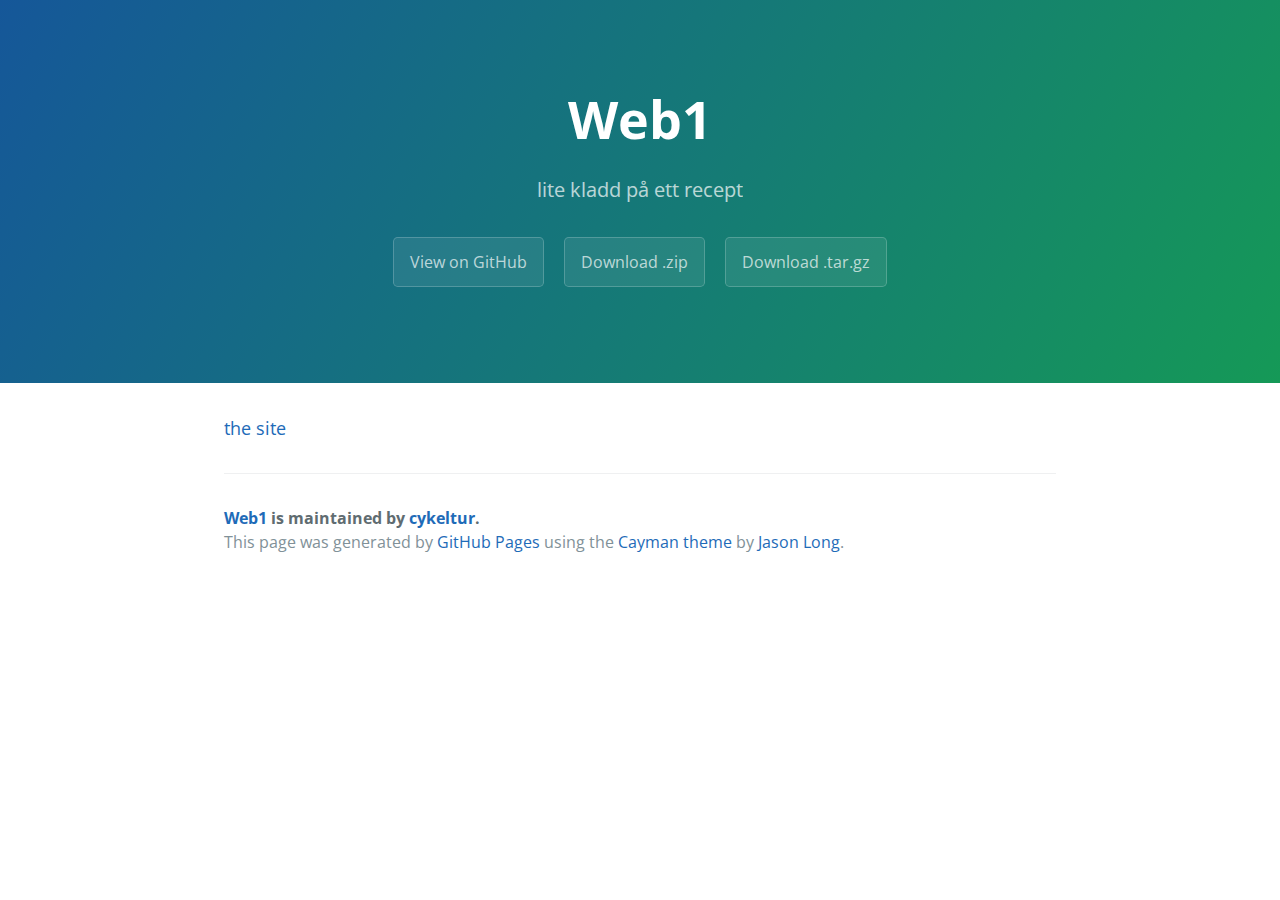
==== index.html @ 58fde807 "Create gh-pages branch via GitHub" ====
<!DOCTYPE html>
<html lang="en-us">
  <head>
    <meta charset="UTF-8">
    <title>Web1 by cykeltur</title>
    <meta name="viewport" content="width=device-width, initial-scale=1">
    <link rel="stylesheet" type="text/css" href="stylesheets/normalize.css" media="screen">
    <link href='https://fonts.googleapis.com/css?family=Open+Sans:400,700' rel='stylesheet' type='text/css'>
    <link rel="stylesheet" type="text/css" href="stylesheets/stylesheet.css" media="screen">
    <link rel="stylesheet" type="text/css" href="stylesheets/github-light.css" media="screen">
  </head>
  <body>
    <section class="page-header">
      <h1 class="project-name">Web1</h1>
      <h2 class="project-tagline">lite kladd på ett recept</h2>
      <a href="https://github.com/cykeltur/web1" class="btn">View on GitHub</a>
      <a href="https://github.com/cykeltur/web1/zipball/master" class="btn">Download .zip</a>
      <a href="https://github.com/cykeltur/web1/tarball/master" class="btn">Download .tar.gz</a>
    </section>

    <section class="main-content">
      <p><a href="http://cykeltur.github.io/web1/index.html">the site</a> </p>

      <footer class="site-footer">
        <span class="site-footer-owner"><a href="https://github.com/cykeltur/web1">Web1</a> is maintained by <a href="https://github.com/cykeltur">cykeltur</a>.</span>

        <span class="site-footer-credits">This page was generated by <a href="https://pages.github.com">GitHub Pages</a> using the <a href="https://github.com/jasonlong/cayman-theme">Cayman theme</a> by <a href="https://twitter.com/jasonlong">Jason Long</a>.</span>
      </footer>

    </section>

  
  </body>
</html>
---- stylesheets/stylesheet.css ----
* {
  box-sizing: border-box; }

body {
  padding: 0;
  margin: 0;
  font-family: "Open Sans", "Helvetica Neue", Helvetica, Arial, sans-serif;
  font-size: 16px;
  line-height: 1.5;
  color: #606c71; }

a {
  color: #1e6bb8;
  text-decoration: none; }
  a:hover {
    text-decoration: underline; }

.btn {
  display: inline-block;
  margin-bottom: 1rem;
  color: rgba(255, 255, 255, 0.7);
  background-color: rgba(255, 255, 255, 0.08);
  border-color: rgba(255, 255, 255, 0.2);
  border-style: solid;
  border-width: 1px;
  border-radius: 0.3rem;
  transition: color 0.2s, background-color 0.2s, border-color 0.2s; }
  .btn + .btn {
    margin-left: 1rem; }

.btn:hover {
  color: rgba(255, 255, 255, 0.8);
  text-decoration: none;
  background-color: rgba(255, 255, 255, 0.2);
  border-color: rgba(255, 255, 255, 0.3); }

@media screen and (min-width: 64em) {
  .btn {
    padding: 0.75rem 1rem; } }

@media screen and (min-width: 42em) and (max-width: 64em) {
  .btn {
    padding: 0.6rem 0.9rem;
    font-size: 0.9rem; } }

@media screen and (max-width: 42em) {
  .btn {
    display: block;
    width: 100%;
    padding: 0.75rem;
    font-size: 0.9rem; }
    .btn + .btn {
      margin-top: 1rem;
      margin-left: 0; } }

.page-header {
  color: #fff;
  text-align: center;
  background-color: #159957;
  background-image: linear-gradient(120deg, #155799, #159957); }

@media screen and (min-width: 64em) {
  .page-header {
    padding: 5rem 6rem; } }

@media screen and (min-width: 42em) and (max-width: 64em) {
  .page-header {
    padding: 3rem 4rem; } }

@media screen and (max-width: 42em) {
  .page-header {
    padding: 2rem 1rem; } }

.project-name {
  margin-top: 0;
  margin-bottom: 0.1rem; }

@media screen and (min-width: 64em) {
  .project-name {
    font-size: 3.25rem; } }

@media screen and (min-width: 42em) and (max-width: 64em) {
  .project-name {
    font-size: 2.25rem; } }

@media screen and (max-width: 42em) {
  .project-name {
    font-size: 1.75rem; } }

.project-tagline {
  margin-bottom: 2rem;
  font-weight: normal;
  opacity: 0.7; }

@media screen and (min-width: 64em) {
  .project-tagline {
    font-size: 1.25rem; } }

@media screen and (min-width: 42em) and (max-width: 64em) {
  .project-tagline {
    font-size: 1.15rem; } }

@media screen and (max-width: 42em) {
  .project-tagline {
    font-size: 1rem; } }

.main-content :first-child {
  margin-top: 0; }
.main-content img {
  max-width: 100%; }
.main-content h1, .main-content h2, .main-content h3, .main-content h4, .main-content h5, .main-content h6 {
  margin-top: 2rem;
  margin-bottom: 1rem;
  font-weight: normal;
  color: #159957; }
.main-content p {
  margin-bottom: 1em; }
.main-content code {
  padding: 2px 4px;
  font-family: Consolas, "Liberation Mono", Menlo, Courier, monospace;
  font-size: 0.9rem;
  color: #383e41;
  background-color: #f3f6fa;
  border-radius: 0.3rem; }
.main-content pre {
  padding: 0.8rem;
  margin-top: 0;
  margin-bottom: 1rem;
  font: 1rem Consolas, "Liberation Mono", Menlo, Courier, monospace;
  color: #567482;
  word-wrap: normal;
  background-color: #f3f6fa;
  border: solid 1px #dce6f0;
  border-radius: 0.3rem; }
  .main-content pre > code {
    padding: 0;
    margin: 0;
    font-size: 0.9rem;
    color: #567482;
    word-break: normal;
    white-space: pre;
    background: transparent;
    border: 0; }
.main-content .highlight {
  margin-bottom: 1rem; }
  .main-content .highlight pre {
    margin-bottom: 0;
    word-break: normal; }
.main-content .highlight pre, .main-content pre {
  padding: 0.8rem;
  overflow: auto;
  font-size: 0.9rem;
  line-height: 1.45;
  border-radius: 0.3rem; }
.main-content pre code, .main-content pre tt {
  display: inline;
  max-width: initial;
  padding: 0;
  margin: 0;
  overflow: initial;
  line-height: inherit;
  word-wrap: normal;
  background-color: transparent;
  border: 0; }
  .main-content pre code:before, .main-content pre code:after, .main-content pre tt:before, .main-content pre tt:after {
    content: normal; }
.main-content ul, .main-content ol {
  margin-top: 0; }
.main-content blockquote {
  padding: 0 1rem;
  margin-left: 0;
  color: #819198;
  border-left: 0.3rem solid #dce6f0; }
  .main-content blockquote > :first-child {
    margin-top: 0; }
  .main-content blockquote > :last-child {
    margin-bottom: 0; }
.main-content table {
  display: block;
  width: 100%;
  overflow: auto;
  word-break: normal;
  word-break: keep-all; }
  .main-content table th {
    font-weight: bold; }
  .main-content table th, .main-content table td {
    padding: 0.5rem 1rem;
    border: 1px solid #e9ebec; }
.main-content dl {
  padding: 0; }
  .main-content dl dt {
    padding: 0;
    margin-top: 1rem;
    font-size: 1rem;
    font-weight: bold; }
  .main-content dl dd {
    padding: 0;
    margin-bottom: 1rem; }
.main-content hr {
  height: 2px;
  padding: 0;
  margin: 1rem 0;
  background-color: #eff0f1;
  border: 0; }

@media screen and (min-width: 64em) {
  .main-content {
    max-width: 64rem;
    padding: 2rem 6rem;
    margin: 0 auto;
    font-size: 1.1rem; } }

@media screen and (min-width: 42em) and (max-width: 64em) {
  .main-content {
    padding: 2rem 4rem;
    font-size: 1.1rem; } }

@media screen and (max-width: 42em) {
  .main-content {
    padding: 2rem 1rem;
    font-size: 1rem; } }

.site-footer {
  padding-top: 2rem;
  margin-top: 2rem;
  border-top: solid 1px #eff0f1; }

.site-footer-owner {
  display: block;
  font-weight: bold; }

.site-footer-credits {
  color: #819198; }

@media screen and (min-width: 64em) {
  .site-footer {
    font-size: 1rem; } }

@media screen and (min-width: 42em) and (max-width: 64em) {
  .site-footer {
    font-size: 1rem; } }

@media screen and (max-width: 42em) {
  .site-footer {
    font-size: 0.9rem; } }
---- stylesheets/github-light.css ----
/*
   Copyright 2014 GitHub Inc.

   Licensed under the Apache License, Version 2.0 (the "License");
   you may not use this file except in compliance with the License.
   You may obtain a copy of the License at

       http://www.apache.org/licenses/LICENSE-2.0

   Unless required by applicable law or agreed to in writing, software
   distributed under the License is distributed on an "AS IS" BASIS,
   WITHOUT WARRANTIES OR CONDITIONS OF ANY KIND, either express or implied.
   See the License for the specific language governing permissions and
   limitations under the License.

*/

.pl-c /* comment */ {
  color: #969896;
}

.pl-c1      /* constant, markup.raw, meta.diff.header, meta.module-reference, meta.property-name, support, support.constant, support.variable, variable.other.constant */,
.pl-s .pl-v /* string variable */ {
  color: #0086b3;
}

.pl-e  /* entity */,
.pl-en /* entity.name */ {
  color: #795da3;
}

.pl-s .pl-s1 /* string source */,
.pl-smi      /* storage.modifier.import, storage.modifier.package, storage.type.java, variable.other, variable.parameter.function */ {
  color: #333;
}

.pl-ent /* entity.name.tag */ {
  color: #63a35c;
}

.pl-k /* keyword, storage, storage.type */ {
  color: #a71d5d;
}

.pl-pds              /* punctuation.definition.string, string.regexp.character-class */,
.pl-s                /* string */,
.pl-s .pl-pse .pl-s1 /* string punctuation.section.embedded source */,
.pl-sr               /* string.regexp */,
.pl-sr .pl-cce       /* string.regexp constant.character.escape */,
.pl-sr .pl-sra       /* string.regexp string.regexp.arbitrary-repitition */,
.pl-sr .pl-sre       /* string.regexp source.ruby.embedded */ {
  color: #183691;
}

.pl-v /* variable */ {
  color: #ed6a43;
}

.pl-id /* invalid.deprecated */ {
  color: #b52a1d;
}

.pl-ii /* invalid.illegal */ {
  background-color: #b52a1d;
  color: #f8f8f8;
}

.pl-sr .pl-cce /* string.regexp constant.character.escape */ {
  color: #63a35c;
  font-weight: bold;
}

.pl-ml /* markup.list */ {
  color: #693a17;
}

.pl-mh        /* markup.heading */,
.pl-mh .pl-en /* markup.heading entity.name */,
.pl-ms        /* meta.separator */ {
  color: #1d3e81;
  font-weight: bold;
}

.pl-mq /* markup.quote */ {
  color: #008080;
}

.pl-mi /* markup.italic */ {
  color: #333;
  font-style: italic;
}

.pl-mb /* markup.bold */ {
  color: #333;
  font-weight: bold;
}

.pl-md /* markup.deleted, meta.diff.header.from-file */ {
  background-color: #ffecec;
  color: #bd2c00;
}

.pl-mi1 /* markup.inserted, meta.diff.header.to-file */ {
  background-color: #eaffea;
  color: #55a532;
}

.pl-mdr /* meta.diff.range */ {
  color: #795da3;
  font-weight: bold;
}

.pl-mo /* meta.output */ {
  color: #1d3e81;
}
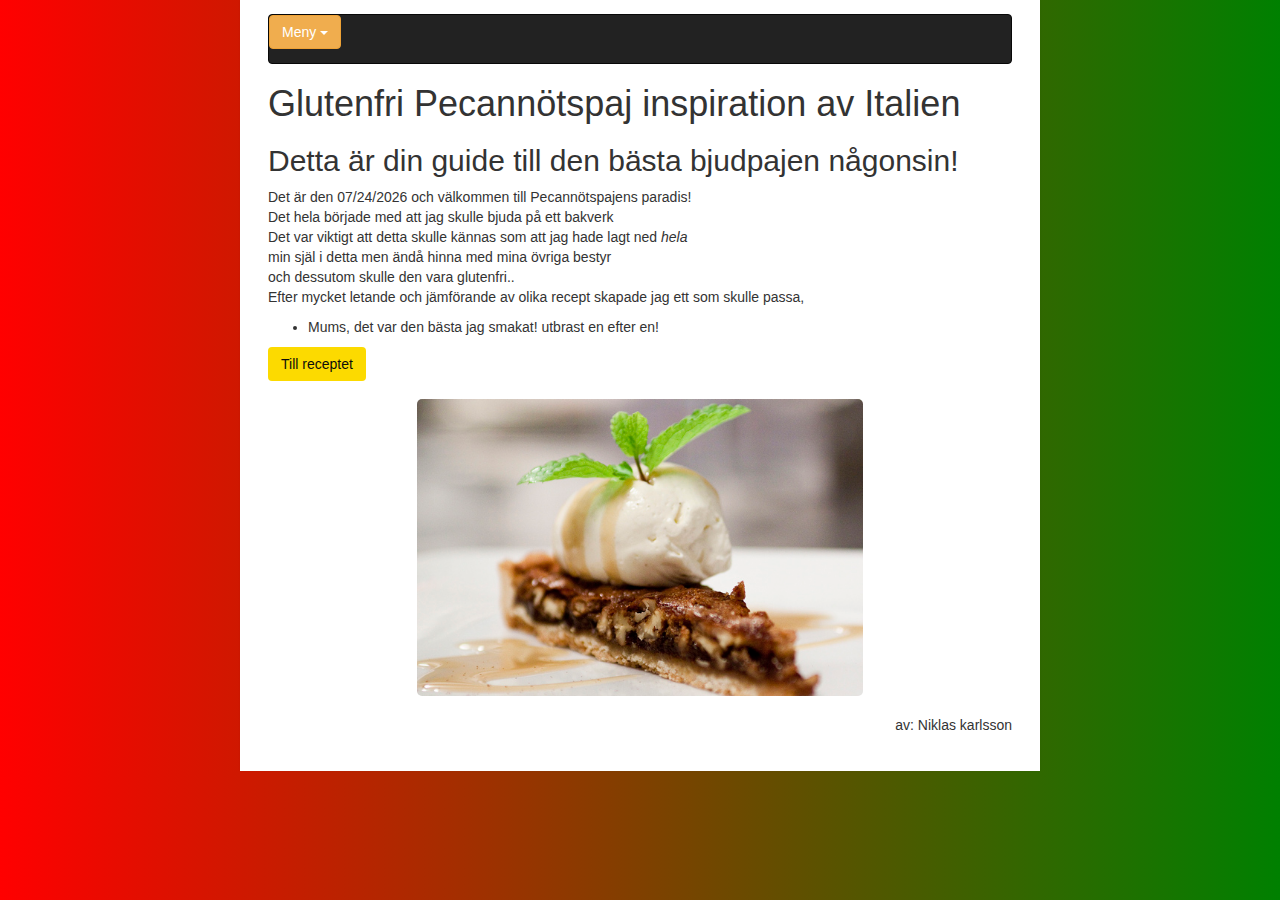
==== commit 2ea8bf77: "if you dont want to look at the ordinary website" ====
--- a/index.html
+++ b/index.html
@@ -1,34 +1,79 @@
-<!DOCTYPE html>
-<html lang="en-us">
-  <head>
-    <meta charset="UTF-8">
-    <title>Web1 by cykeltur</title>
-    <meta name="viewport" content="width=device-width, initial-scale=1">
-    <link rel="stylesheet" type="text/css" href="stylesheets/normalize.css" media="screen">
-    <link href='https://fonts.googleapis.com/css?family=Open+Sans:400,700' rel='stylesheet' type='text/css'>
-    <link rel="stylesheet" type="text/css" href="stylesheets/stylesheet.css" media="screen">
-    <link rel="stylesheet" type="text/css" href="stylesheets/github-light.css" media="screen">
-  </head>
-  <body>
-    <section class="page-header">
-      <h1 class="project-name">Web1</h1>
-      <h2 class="project-tagline">lite kladd på ett recept</h2>
-      <a href="https://github.com/cykeltur/web1" class="btn">View on GitHub</a>
-      <a href="https://github.com/cykeltur/web1/zipball/master" class="btn">Download .zip</a>
-      <a href="https://github.com/cykeltur/web1/tarball/master" class="btn">Download .tar.gz</a>
-    </section>
-
-    <section class="main-content">
-      <p><a href="http://cykeltur.github.io/web1/index.html">the site</a> </p>
-
-      <footer class="site-footer">
-        <span class="site-footer-owner"><a href="https://github.com/cykeltur/web1">Web1</a> is maintained by <a href="https://github.com/cykeltur">cykeltur</a>.</span>
-
-        <span class="site-footer-credits">This page was generated by <a href="https://pages.github.com">GitHub Pages</a> using the <a href="https://github.com/jasonlong/cayman-theme">Cayman theme</a> by <a href="https://twitter.com/jasonlong">Jason Long</a>.</span>
-      </footer>
-
-    </section>
-
-  
-  </body>
-</html>
+<!DOCTYPE html>
+<html>
+
+    <head>
+        <meta charset="utf-8">
+        <meta http-equiv="X-UA-Compatible" content="IE=edge">
+        
+        <title>Glutenfri Pecannötspaj</title>
+        
+        <meta name="description" content="Pecannötspaj, Bakverk, Efterrätter, Söta pajer, glutenfritt">
+        
+        <link rel="stylesheet" href="css/mainrecept.css">
+        
+        <meta name="viewport" content="width=device-width, initial-scale=1">        
+        
+        <script src="https://ajax.googleapis.com/ajax/libs/jquery/1.12.0/jquery.min.js"></script>
+        <script type="text/javascript"  src="./js/my.js"></script>
+        <script src="./js/bootstrap.min.js"></script>
+        
+        <link rel="stylesheet" href="./css/bootstrap.min.css">
+        
+        
+    </head>
+    <body class="center">
+         
+        <nav>
+            <div class="navbar navbar-inverse">
+                <div class="dropdown">
+                    <button class="btn btn-warning dropdown-toggle" type="button" data-toggle="dropdown">Meny
+                        <span class="caret"></span>
+                    </button>
+                    <ul class="dropdown-menu">
+                        <li class = "btn btn-warning active"><span class="label label-warning"><a href="">Denna sida</a></span></li>
+                        <li ><a class = "bg-warning" href="recept/pecanniklas.html">Receptet</a></li> 
+                    </ul>
+                </div>
+            </div>
+        </nav>
+        
+        <header>
+            <h1>Glutenfri Pecannötspaj inspiration av Italien</h1>
+        </header>
+        
+        <h2>Detta är din guide till den bästa bjudpajen någonsin!</h2>
+        <!-- intro -->
+        
+        <section id = "partContentText" >
+            <p>
+                Det är den <span id="date">          
+                </span> och 
+                v&auml;lkommen till Pecann&ouml;tspajens paradis! <br />
+                Det hela b&ouml;rjade med att jag skulle bjuda p&aring; ett bakverk<br />
+                Det var viktigt att detta skulle k&auml;nnas som att jag hade lagt ned <em>hela</em> <br />
+                min sj&auml;l i detta men &auml;nd&aring; hinna med mina &ouml;vriga bestyr<br />
+                och dessutom skulle den vara glutenfri..<br />
+                Efter mycket letande och j&auml;mf&ouml;rande av olika recept skapade jag ett som skulle passa,<br />
+            </p>
+            <ul style="list-style-type:disc">
+                <li>Mums, det var den b&auml;sta jag smakat! utbrast en efter en!</li>
+            </ul>
+            
+        </section>
+        
+        <section id = "partContentImage" >  
+            <p class = "center" >
+                <a class="btn" href="recept/pecanniklas.html">Till receptet </a>
+                <img alt="En bild visas på en delikat paj" src="img/pecanpaj.png" />
+            </p>
+        </section>
+    
+    <footer> av: Niklas karlsson </footer> 
+            
+
+    </body>
+
+
+
+</html>
+
--- a/css/mainrecept.css
+++ b/css/mainrecept.css
@@ -0,0 +1,168 @@
+html {
+    background-color: #e6e9e9;    
+    background-image: linear-gradient(270deg,green 0%,red 100%);
+}
+
+
+body {
+    margin: 0 auto;
+    padding: 1em 2em 4em;
+    max-width: 800px;
+    font-family: "Helvetica Neue", Helvetica, Arial, sans-serif;
+    font-size: 16px;
+    line-height: 1.5em;
+    color: #000000;
+    background-color: #ffffff;
+    box-shadow: 0 0 2px rgba(0, 0, 0, 0.06);   
+    
+}
+
+
+h1, h2, h3, h4, h5, h6 {
+    color: #225;
+    font-weight: 600;
+    line-height: 1.3em;
+}
+
+h2 {
+    margin-top: 1.3em;
+}
+
+a {
+    color: darkorange; 
+}
+
+b, strong {
+}
+
+.hide {
+    display: none;
+}
+
+.center {
+     
+    margin: 0 auto;
+    max-width: 800px;
+}
+button{
+    border: 3px solid red;
+    border-radius: 8px;
+    background: orange;
+    padding: 5px;
+    font: bold 11px Arial;
+    text-decoration: none;
+}
+
+.container1 {
+  float: none;
+  clear: both;
+    margin: 2% auto;
+    padding: 2em 2em;
+    width: 100%; /* fills its parent */
+}
+
+.leftbox{
+    float: left;
+    margin: 1%;
+    border: 1px dotted black;
+    width: 40%;
+    height: 100%;
+    background-color: blanchedalmond
+    
+}
+
+.rightbox{
+    float: right;
+    margin: 1%;
+    border: 1px dotted black;
+    width: 40%;
+    height: 100%;
+    color: white;
+    background-image: url("../img/left.png");
+    background-repeat: repeat-y-x;
+       
+  
+}
+
+.button2 {
+  font: bold 11px Arial;
+  text-decoration: none;
+  background-color: #EEEEEE;
+  color: #333333;
+  padding: 2px 6px 2px 6px;
+  border-top: 1px solid #CCCCCC;
+  border-right: 1px solid #333333;
+  border-bottom: 1px solid #333333;
+  border-left: 1px solid #CCCCCC;
+}
+
+img {    
+    background: transparent;
+    border: 3px solid red;
+    border-radius: 5px;
+    display: block;
+    margin: 1.3em auto;
+    max-width: 60%;
+}
+
+.btn {
+  background: #fcda00;
+  background-image: -webkit-linear-gradient(top, #fcda00, #ed7700);
+  background-image: -moz-linear-gradient(top, #fcda00, #ed7700);
+  background-image: -ms-linear-gradient(top, #fcda00, #ed7700);
+  background-image: -o-linear-gradient(top, #fcda00, #ed7700);
+  background-image: linear-gradient(to bottom, #fcda00, #ed7700);
+  -webkit-border-radius: 28;
+  -moz-border-radius: 28;
+  border-radius: 28px;
+  font-family: Arial;
+  color: #0b0d0b;
+  font-size: 20px;
+  padding: 10px 20px 10px 20px;
+  text-decoration: none;
+}
+
+.btn:hover {
+  background: #f6fc3c;
+  background-image: -webkit-linear-gradient(top, #f6fc3c, #f0a741);
+  background-image: -moz-linear-gradient(top, #f6fc3c, #f0a741);
+  background-image: -ms-linear-gradient(top, #f6fc3c, #f0a741);
+  background-image: -o-linear-gradient(top, #f6fc3c, #f0a741);
+  background-image: linear-gradient(to bottom, #f6fc3c, #f0a741);
+  text-decoration: none;
+}
+
+footer{
+    float: right;
+}
+
+.ratings {
+    cursor: hand;
+    
+    display: inline-block;
+}
+
+@media only screen and (max-width: 500px) {
+    body {
+    
+    }
+    
+    .rightbox{
+        float: none;
+        background: none !important;
+        background-color:pink;
+        width: 75%;
+        font: italic 11px Arial;
+        color: black;
+            
+    }
+    .leftbox{
+        float: none;
+        background-color:palevioletred;
+        width: 75%;
+        font: italic 11px Arial;
+    }
+    
+}
+
+}
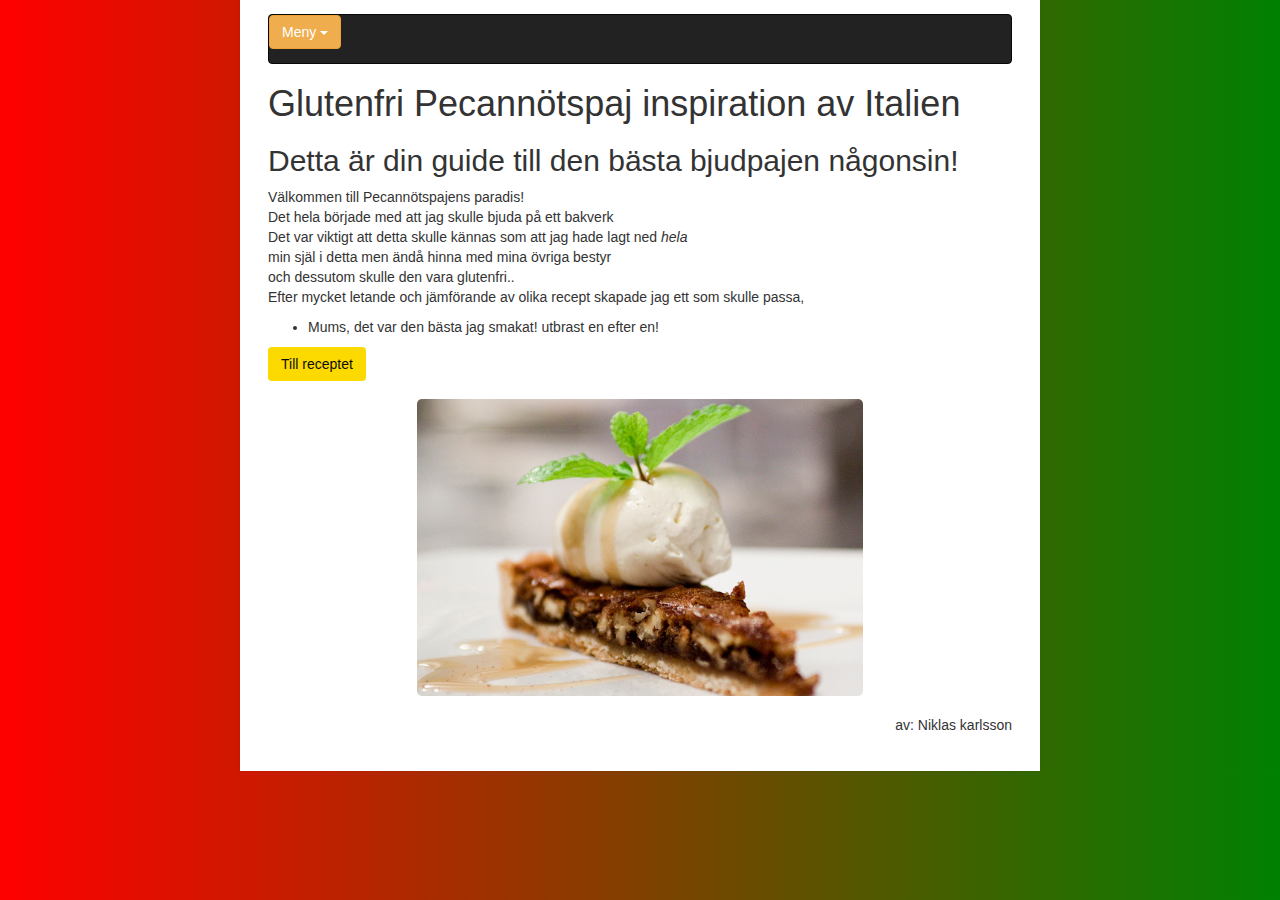
==== commit 1ddbab2a: "del date.." ====
--- a/index.html
+++ b/index.html
@@ -1,79 +1,80 @@
-<!DOCTYPE html>
-<html>
-
-    <head>
-        <meta charset="utf-8">
-        <meta http-equiv="X-UA-Compatible" content="IE=edge">
-        
-        <title>Glutenfri Pecannötspaj</title>
-        
-        <meta name="description" content="Pecannötspaj, Bakverk, Efterrätter, Söta pajer, glutenfritt">
-        
-        <link rel="stylesheet" href="css/mainrecept.css">
-        
-        <meta name="viewport" content="width=device-width, initial-scale=1">        
-        
-        <script src="https://ajax.googleapis.com/ajax/libs/jquery/1.12.0/jquery.min.js"></script>
-        <script type="text/javascript"  src="./js/my.js"></script>
-        <script src="./js/bootstrap.min.js"></script>
-        
-        <link rel="stylesheet" href="./css/bootstrap.min.css">
-        
-        
-    </head>
-    <body class="center">
-         
-        <nav>
-            <div class="navbar navbar-inverse">
-                <div class="dropdown">
-                    <button class="btn btn-warning dropdown-toggle" type="button" data-toggle="dropdown">Meny
-                        <span class="caret"></span>
-                    </button>
-                    <ul class="dropdown-menu">
-                        <li class = "btn btn-warning active"><span class="label label-warning"><a href="">Denna sida</a></span></li>
-                        <li ><a class = "bg-warning" href="recept/pecanniklas.html">Receptet</a></li> 
-                    </ul>
-                </div>
-            </div>
-        </nav>
-        
-        <header>
-            <h1>Glutenfri Pecannötspaj inspiration av Italien</h1>
-        </header>
-        
-        <h2>Detta är din guide till den bästa bjudpajen någonsin!</h2>
-        <!-- intro -->
-        
-        <section id = "partContentText" >
-            <p>
-                Det är den <span id="date">          
-                </span> och 
-                v&auml;lkommen till Pecann&ouml;tspajens paradis! <br />
-                Det hela b&ouml;rjade med att jag skulle bjuda p&aring; ett bakverk<br />
-                Det var viktigt att detta skulle k&auml;nnas som att jag hade lagt ned <em>hela</em> <br />
-                min sj&auml;l i detta men &auml;nd&aring; hinna med mina &ouml;vriga bestyr<br />
-                och dessutom skulle den vara glutenfri..<br />
-                Efter mycket letande och j&auml;mf&ouml;rande av olika recept skapade jag ett som skulle passa,<br />
-            </p>
-            <ul style="list-style-type:disc">
-                <li>Mums, det var den b&auml;sta jag smakat! utbrast en efter en!</li>
-            </ul>
-            
-        </section>
-        
-        <section id = "partContentImage" >  
-            <p class = "center" >
-                <a class="btn" href="recept/pecanniklas.html">Till receptet </a>
-                <img alt="En bild visas på en delikat paj" src="img/pecanpaj.png" />
-            </p>
-        </section>
-    
-    <footer> av: Niklas karlsson </footer> 
-            
-
-    </body>
-
-
-
-</html>
-
+<!DOCTYPE html>
+<html>
+<!-- html = ok -->
+    
+    <head>
+        <meta charset="utf-8">
+        <meta http-equiv="X-UA-Compatible" content="IE=edge">
+        
+        <title>Glutenfri Pecannötspaj</title>
+        
+        <meta name="description" content="Pecannötspaj, Bakverk, Efterrätter, Söta pajer, glutenfritt">
+        
+        <link rel="stylesheet" href="css/mainrecept.css">
+        
+        <meta name="viewport" content="width=device-width, initial-scale=1">        
+        
+        <script src="https://ajax.googleapis.com/ajax/libs/jquery/1.12.0/jquery.min.js"></script>
+        
+        <script src="./js/bootstrap.min.js"></script>
+        
+        <link rel="stylesheet" href="./css/bootstrap.min.css">
+        
+        
+    </head>
+    <body class="center">
+         
+        <nav>
+            <div class="navbar navbar-inverse">
+                <div class="dropdown">
+                    <button class="btn btn-warning dropdown-toggle" type="button" data-toggle="dropdown">Meny
+                        <span class="caret"></span>
+                    </button>
+                    <ul class="dropdown-menu">
+                        <li class = "btn btn-warning active"><span class="label label-warning"><a href="">Denna sida</a></span></li>
+                        <li ><a class = "bg-warning" href="recept/pecanniklas.html">Receptet</a></li> 
+                        <li ><a class = "bg-warning" href="./Form.html">kontakta oss</a></li> 
+                    </ul>
+                </div>
+            </div>
+        </nav>
+        
+        <header>
+            <h1>Glutenfri Pecannötspaj inspiration av Italien</h1>
+        </header>
+        
+        <h2>Detta är din guide till den bästa bjudpajen någonsin!</h2>
+        <!-- intro -->
+        
+        <section id = "partContentText" >
+            <p>
+                V&auml;lkommen till Pecann&ouml;tspajens paradis! <br />
+                Det hela b&ouml;rjade med att jag skulle bjuda p&aring; ett bakverk<br />
+                Det var viktigt att detta skulle k&auml;nnas som att jag hade lagt ned <em>hela</em> <br />
+                min sj&auml;l i detta men &auml;nd&aring; hinna med mina &ouml;vriga bestyr<br />
+                och dessutom skulle den vara glutenfri..<br />
+                Efter mycket letande och j&auml;mf&ouml;rande av olika recept skapade jag ett som skulle passa,<br />
+            </p>
+            <ul style="list-style-type:disc">
+                <li>Mums, det var den b&auml;sta jag smakat! utbrast en efter en!</li>
+            </ul>
+            
+        </section>
+        
+        <section id = "partContentImage" >  
+            <p class = "center" >
+                <a class="btn" href="recept/pecanniklas.html">Till receptet </a>
+                <img alt="En bild visas på en delikat paj" src="img/pecanpaj.png" />
+            </p>
+        </section>
+    
+    <footer> av: Niklas karlsson </footer> 
+            
+
+    </body>
+
+
+
+
+</html>
+
--- a/css/mainrecept.css
+++ b/css/mainrecept.css
@@ -1,168 +1,164 @@
-html {
-    background-color: #e6e9e9;    
-    background-image: linear-gradient(270deg,green 0%,red 100%);
-}
-
-
-body {
-    margin: 0 auto;
-    padding: 1em 2em 4em;
-    max-width: 800px;
-    font-family: "Helvetica Neue", Helvetica, Arial, sans-serif;
-    font-size: 16px;
-    line-height: 1.5em;
-    color: #000000;
-    background-color: #ffffff;
-    box-shadow: 0 0 2px rgba(0, 0, 0, 0.06);   
-    
-}
-
-
-h1, h2, h3, h4, h5, h6 {
-    color: #225;
-    font-weight: 600;
-    line-height: 1.3em;
-}
-
-h2 {
-    margin-top: 1.3em;
-}
-
-a {
-    color: darkorange; 
-}
-
-b, strong {
-}
-
-.hide {
-    display: none;
-}
-
-.center {
-     
-    margin: 0 auto;
-    max-width: 800px;
-}
-button{
-    border: 3px solid red;
-    border-radius: 8px;
-    background: orange;
-    padding: 5px;
-    font: bold 11px Arial;
-    text-decoration: none;
-}
-
-.container1 {
-  float: none;
-  clear: both;
-    margin: 2% auto;
-    padding: 2em 2em;
-    width: 100%; /* fills its parent */
-}
-
-.leftbox{
-    float: left;
-    margin: 1%;
-    border: 1px dotted black;
-    width: 40%;
-    height: 100%;
-    background-color: blanchedalmond
-    
-}
-
-.rightbox{
-    float: right;
-    margin: 1%;
-    border: 1px dotted black;
-    width: 40%;
-    height: 100%;
-    color: white;
-    background-image: url("../img/left.png");
-    background-repeat: repeat-y-x;
-       
-  
-}
-
-.button2 {
-  font: bold 11px Arial;
-  text-decoration: none;
-  background-color: #EEEEEE;
-  color: #333333;
-  padding: 2px 6px 2px 6px;
-  border-top: 1px solid #CCCCCC;
-  border-right: 1px solid #333333;
-  border-bottom: 1px solid #333333;
-  border-left: 1px solid #CCCCCC;
-}
-
-img {    
-    background: transparent;
-    border: 3px solid red;
-    border-radius: 5px;
-    display: block;
-    margin: 1.3em auto;
-    max-width: 60%;
-}
-
-.btn {
-  background: #fcda00;
-  background-image: -webkit-linear-gradient(top, #fcda00, #ed7700);
-  background-image: -moz-linear-gradient(top, #fcda00, #ed7700);
-  background-image: -ms-linear-gradient(top, #fcda00, #ed7700);
-  background-image: -o-linear-gradient(top, #fcda00, #ed7700);
-  background-image: linear-gradient(to bottom, #fcda00, #ed7700);
-  -webkit-border-radius: 28;
-  -moz-border-radius: 28;
-  border-radius: 28px;
-  font-family: Arial;
-  color: #0b0d0b;
-  font-size: 20px;
-  padding: 10px 20px 10px 20px;
-  text-decoration: none;
-}
-
-.btn:hover {
-  background: #f6fc3c;
-  background-image: -webkit-linear-gradient(top, #f6fc3c, #f0a741);
-  background-image: -moz-linear-gradient(top, #f6fc3c, #f0a741);
-  background-image: -ms-linear-gradient(top, #f6fc3c, #f0a741);
-  background-image: -o-linear-gradient(top, #f6fc3c, #f0a741);
-  background-image: linear-gradient(to bottom, #f6fc3c, #f0a741);
-  text-decoration: none;
-}
-
-footer{
-    float: right;
-}
-
-.ratings {
-    cursor: hand;
-    
-    display: inline-block;
-}
-
-@media only screen and (max-width: 500px) {
-    body {
-    
-    }
-    
-    .rightbox{
-        float: none;
-        background: none !important;
-        background-color:pink;
-        width: 75%;
-        font: italic 11px Arial;
-        color: black;
-            
-    }
-    .leftbox{
-        float: none;
-        background-color:palevioletred;
-        width: 75%;
-        font: italic 11px Arial;
-    }
-    
-}
-
-}
+html {
+    background-color: #e6e9e9;    
+    background-image: linear-gradient(270deg,green 0%,red 100%);
+}
+
+
+body {
+    margin: 0 auto;
+    padding: 1em 2em 4em;
+    max-width: 800px;
+    font-family: "Helvetica Neue", Helvetica, Arial, sans-serif;
+    font-size: 16px;
+    line-height: 1.5em;
+    color: #000000;
+    background-color: #ffffff;
+    box-shadow: 0 0 2px rgba(0, 0, 0, 0.06);   
+    
+}
+
+
+h1, h2, h3, h4, h5, h6 {
+    color: #225;
+    font-weight: 600;
+    line-height: 1.3em;
+}
+
+h2 {
+    margin-top: 1.3em;
+}
+
+a {
+    color: darkorange; 
+}
+
+b, strong {
+}
+
+.hide {
+    display: none;
+}
+
+.center {
+     
+    margin: 0 auto;
+    max-width: 800px;
+}
+button{
+    border: 3px solid red;
+    border-radius: 8px;
+    background: orange;
+    padding: 5px;
+    font: bold 11px Arial;
+    text-decoration: none;
+}
+
+.container1 {
+  float: none;
+  clear: both;
+    margin: 2% auto;
+    padding: 2em 2em;
+    width: 100%; /* fills its parent */
+}
+
+.leftbox{
+    float: left;
+    margin: 1%;
+    border: 1px dotted black;
+    width: 40%;
+    height: 100%;
+    background-color: blanchedalmond
+    
+}
+
+.rightbox{
+    float: right;
+    margin: 1%;
+    border: 1px dotted black;
+    width: 40%;
+    height: 100%;
+    color: white;
+    background-image: url("../img/left.png");
+    background-repeat: repeat;
+       
+  
+}
+
+.button2 {
+  font: bold 11px Arial;
+  text-decoration: none;
+  background-color: #EEEEEE;
+  color: #333333;
+  padding: 2px 6px 2px 6px;
+  border-top: 1px solid #CCCCCC;
+  border-right: 1px solid #333333;
+  border-bottom: 1px solid #333333;
+  border-left: 1px solid #CCCCCC;
+}
+
+img {    
+    background: transparent;
+    border: 3px solid red;
+    border-radius: 5px;
+    display: block;
+    margin: 1.3em auto;
+    max-width: 60%;
+}
+
+.btn {
+  background: #fcda00;
+  background-image: -webkit-linear-gradient(top, #fcda00, #ed7700);
+  background-image: -moz-linear-gradient(top, #fcda00, #ed7700);
+  background-image: -ms-linear-gradient(top, #fcda00, #ed7700);
+  background-image: -o-linear-gradient(top, #fcda00, #ed7700);
+  background-image: linear-gradient(to bottom, #fcda00, #ed7700);
+  -webkit-border-radius: 28;
+  -moz-border-radius: 28;
+  border-radius: 28px;
+  font-family: Arial;
+  color: #0b0d0b;
+  font-size: 20px;
+  padding: 10px 20px 10px 20px;
+  text-decoration: none;
+}
+
+.btn:hover {
+  background: #f6fc3c;
+  background-image: -webkit-linear-gradient(top, #f6fc3c, #f0a741);
+  background-image: -moz-linear-gradient(top, #f6fc3c, #f0a741);
+  background-image: -ms-linear-gradient(top, #f6fc3c, #f0a741);
+  background-image: -o-linear-gradient(top, #f6fc3c, #f0a741);
+  background-image: linear-gradient(to bottom, #f6fc3c, #f0a741);
+  text-decoration: none;
+}
+
+footer{
+    float: right;
+}
+
+.ratings {
+    display: inline-block;
+}
+
+@media only screen and (max-width: 500px) {
+    body {
+    
+    }
+    
+    .rightbox{
+        float: none;
+        background: none !important;
+        background-color:pink;
+        width: 75%;
+        font: italic 11px Arial;
+        color: black;
+            
+    }
+    .leftbox{
+        float: none;
+        background-color:palevioletred;
+        width: 75%;
+        font: italic 11px Arial;
+    }
+    
+}